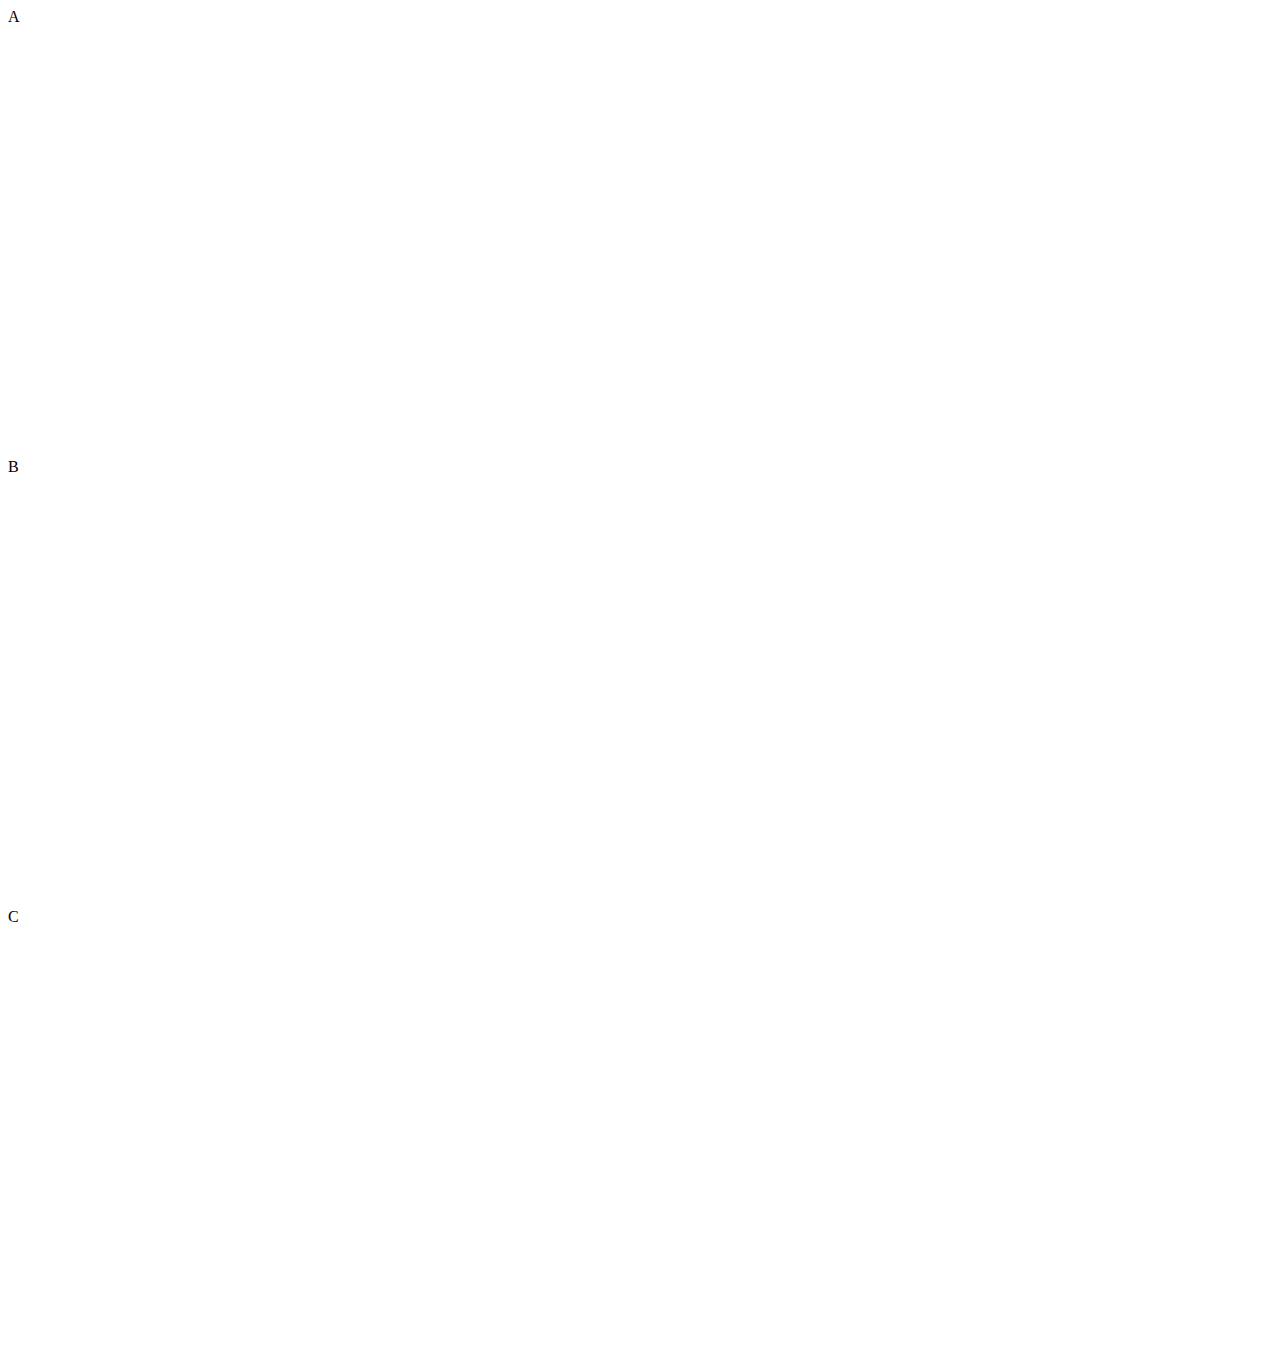
==== 02/index.html @ ab197e16 "vh elements added" ====
<!DOCTYPE html>
<html lang="pl">
<head>
    <meta charset="UTF-8">
    <meta name="viewport" content="width=device-width, initial-scale=1.0">
    <meta http-equiv="X-UA-Compatible" content="ie=edge">
    <title>devmentor.pl - HTML & CSS: RWD - #02</title>

    <link rel="stylesheet" href="./styles/global.css">
    <link rel="stylesheet" href="./styles/basic.css">
    <link rel="stylesheet" href="./styles/vp600.css">
</head>
<body>
    <header class="a">A</header>
    <section class="c">C</section>
    <main class="b">B</main>
</body>
</html>
---- 02/styles/basic.css ----
body {
    display: grid;
    grid-template-areas:
        "a"
        "b"
        "c";
    grid-template-rows: repeat(3, 50vh)
}

.a {
    grid-area: a;
}

.b {
    grid-area: b;
}

.c {
    grid-area: c;
}
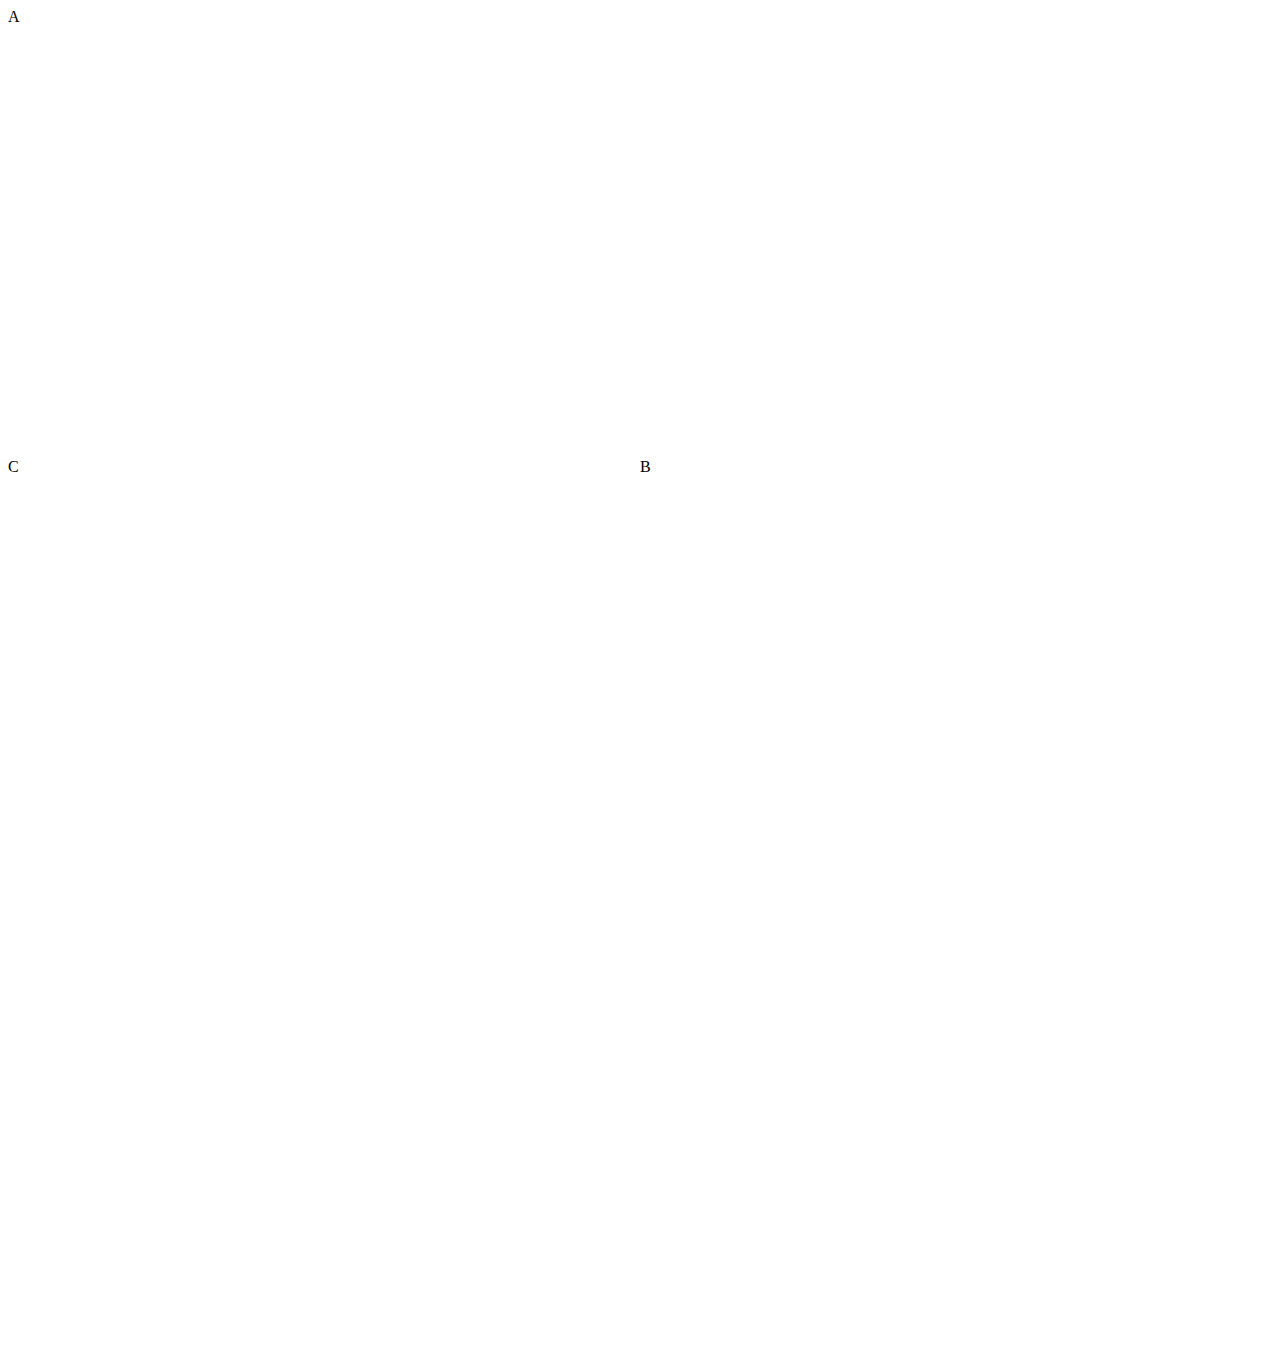
==== commit 39702f16: "vp 600px added" ====
--- a/02/index.html
+++ b/02/index.html
@@ -8,7 +8,7 @@
 
     <link rel="stylesheet" href="./styles/global.css">
     <link rel="stylesheet" href="./styles/basic.css">
-    <link rel="stylesheet" href="./styles/vp600.css">
+    <link rel="stylesheet" media="(min-width: 601px)" href="./styles/vp600.css">
 </head>
 <body>
     <header class="a">A</header>
--- a/02/styles/vp600.css
+++ b/02/styles/vp600.css
@@ -0,0 +1,6 @@
+body {
+    grid-template-areas:
+        "a a"
+        "c b";
+    grid-template-columns: 50% 50%;
+}